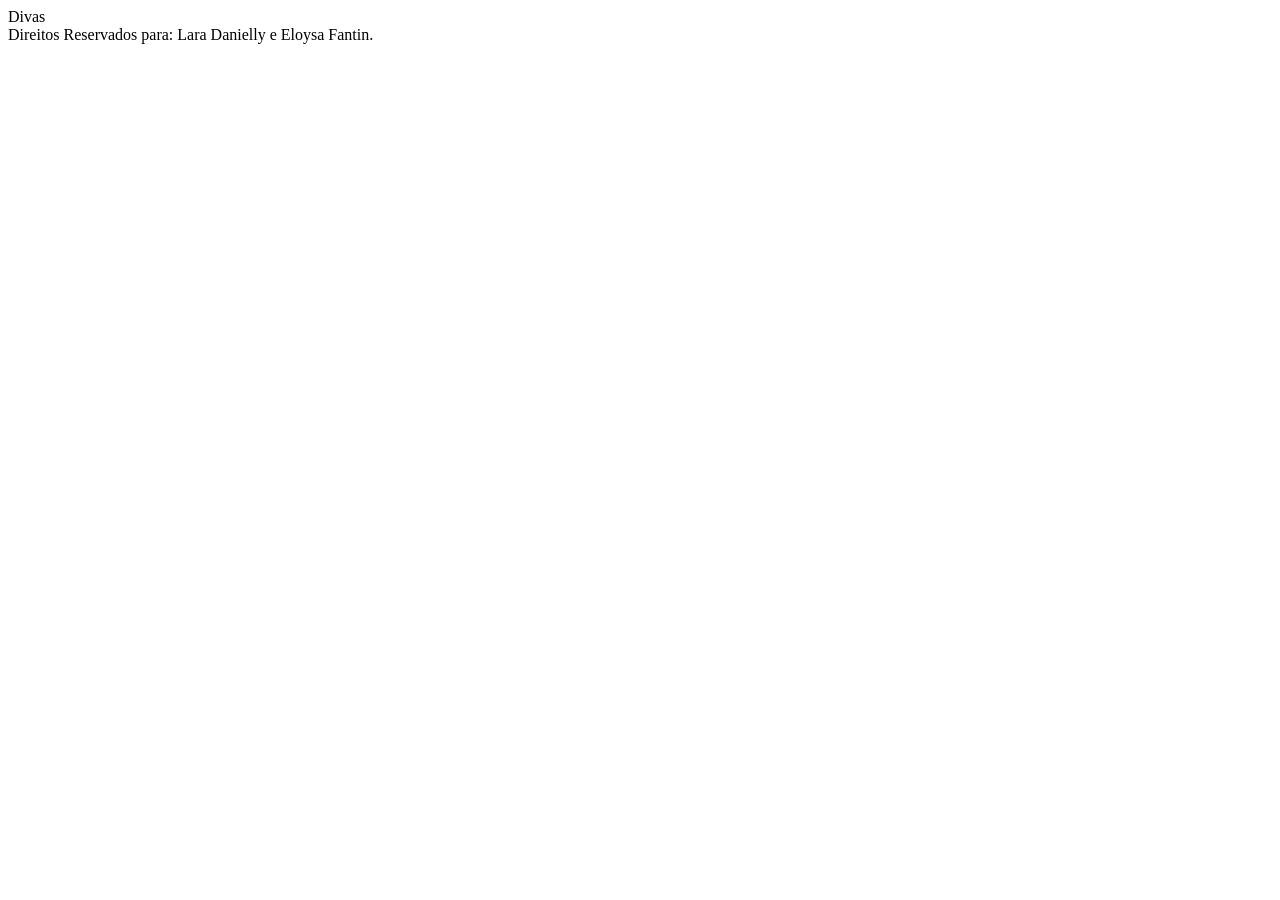
==== index.html @ 9a8b1b52 "Add files via upload" ====
<!DOCTYPE html>
<html lang="en">
<head>
    <meta charset="UTF-8">
    <meta name="viewport" content="width=device-width, initial-scale=1.0">
    <title>Document</title>
    <link rel="stylesheet" href="./css/padrao.css">
</head>
<body>
    <header class="barra">
      <span class="dispositivo"> Divas </span>
    </header>
   <section class="conteudo">


   </section>
   <footer class="rodape">
   Direitos Reservados para: Lara Danielly e Eloysa Fantin.
</footer>
</body>
</html>
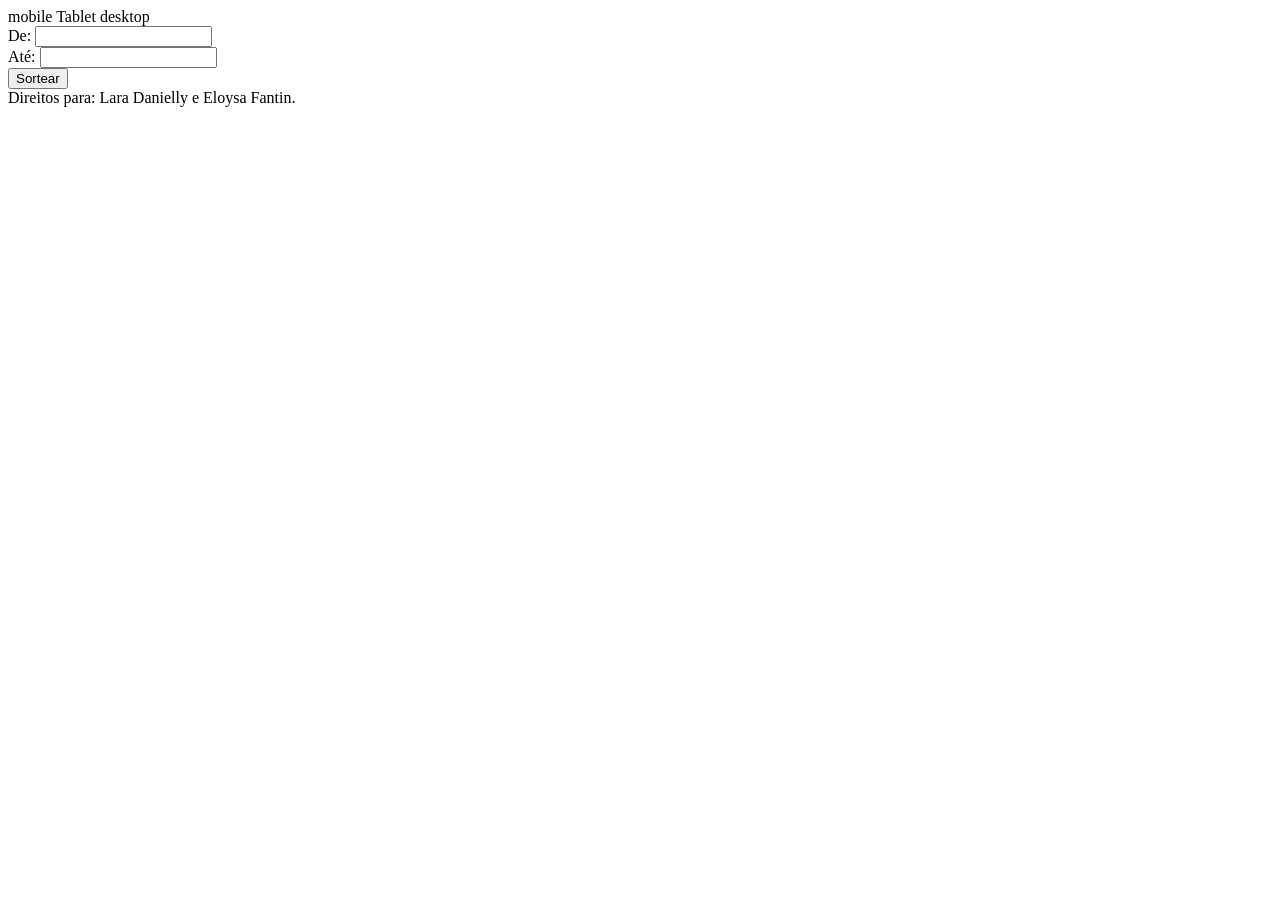
==== commit 91856f13: "Add files via upload" ====
--- a/index.html
+++ b/index.html
@@ -5,17 +5,26 @@
     <meta name="viewport" content="width=device-width, initial-scale=1.0">
     <title>Document</title>
     <link rel="stylesheet" href="./css/padrao.css">
+    <script src="./js/script.js"></script>
 </head>
 <body>
     <header class="barra">
-      <span class="dispositivo"> Divas </span>
+      <span class="mobile">mobile</span>
+      <span class="tablet">Tablet</span>
+      <span class="desktop"> desktop </span>
     </header>
    <section class="conteudo">
-
-
+   <div class="sorteio">
+     De: <input type = "number" id="inicio"> <br>
+     Até: <input type = "number" id = "fim"> <br> 
+    <button onclick="fazerSorteio ()"> Sortear</button> <br>
+   </div class="valor">
+        <span id="resultado"></span>
+   </div>
+</div>
    </section>
    <footer class="rodape">
-   Direitos Reservados para: Lara Danielly e Eloysa Fantin.
+   Direitos para: Lara Danielly e Eloysa Fantin.
 </footer>
 </body>
 </html>
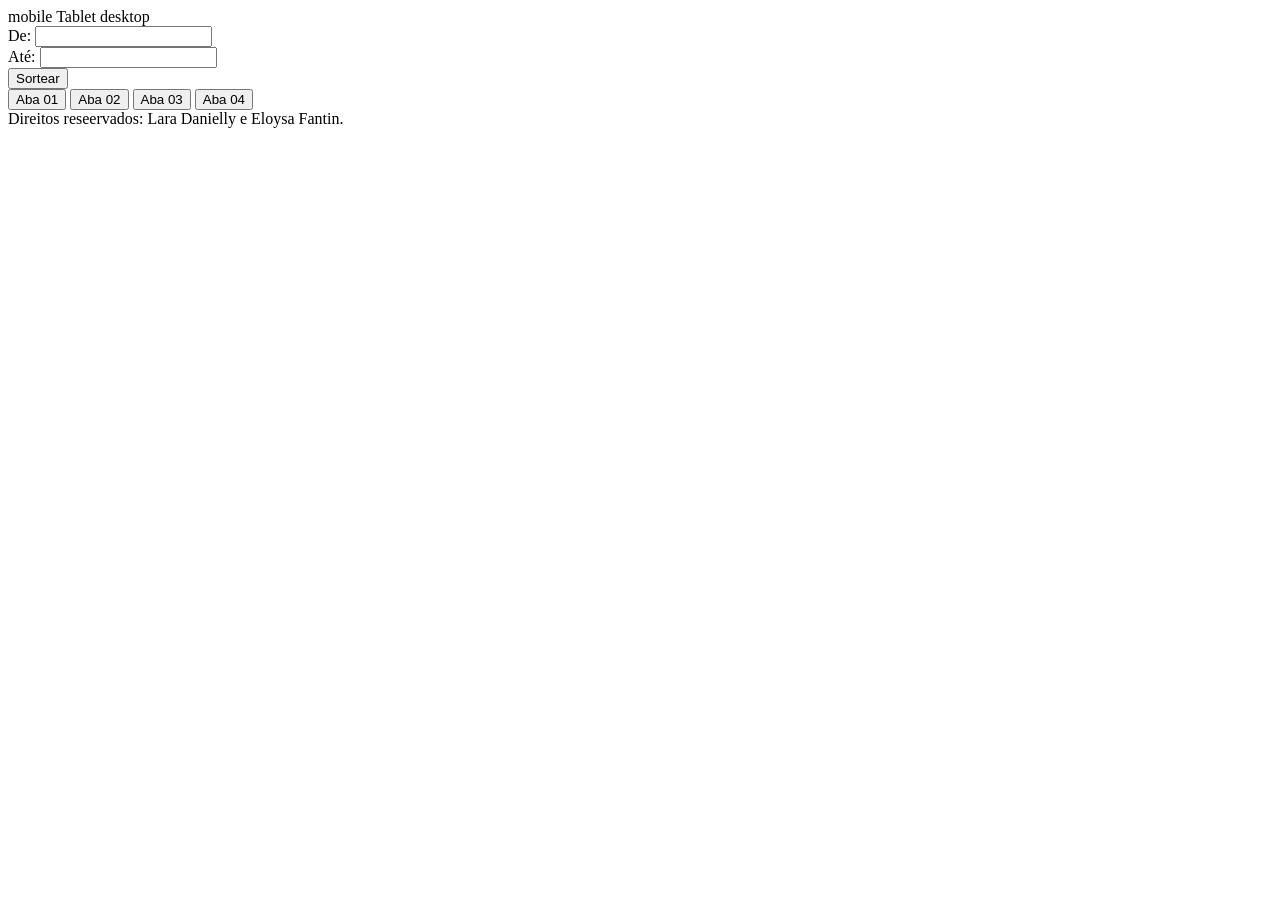
==== commit cd20ae20: "Add files via upload" ====
--- a/index.html
+++ b/index.html
@@ -21,10 +21,22 @@
    </div class="valor">
         <span id="resultado"></span>
    </div>
+  <section class="conteudo">
+   <div class="abas">
+    <div class="btns">
+      <button id="botoes"     id="btn1">Aba 01   </button>
+      <button id="botoes"     id="btn1">Aba 02   </button>
+      <button id="botoes"     id="btn1">Aba 03   </button>
+      <button id="botoes"     id="btn1">Aba 04   </button>
 </div>
+</div class="divisores">
+   </div class="aba1"></div>
+   </div class="aba2"></div>
+   </div class="aba3"></div>
+   </div class="aba4"></div>
    </section>
    <footer class="rodape">
-   Direitos para: Lara Danielly e Eloysa Fantin.
-</footer>
+   Direitos reseervados: Lara Danielly e Eloysa Fantin.
+  </footer>
 </body>
 </html>
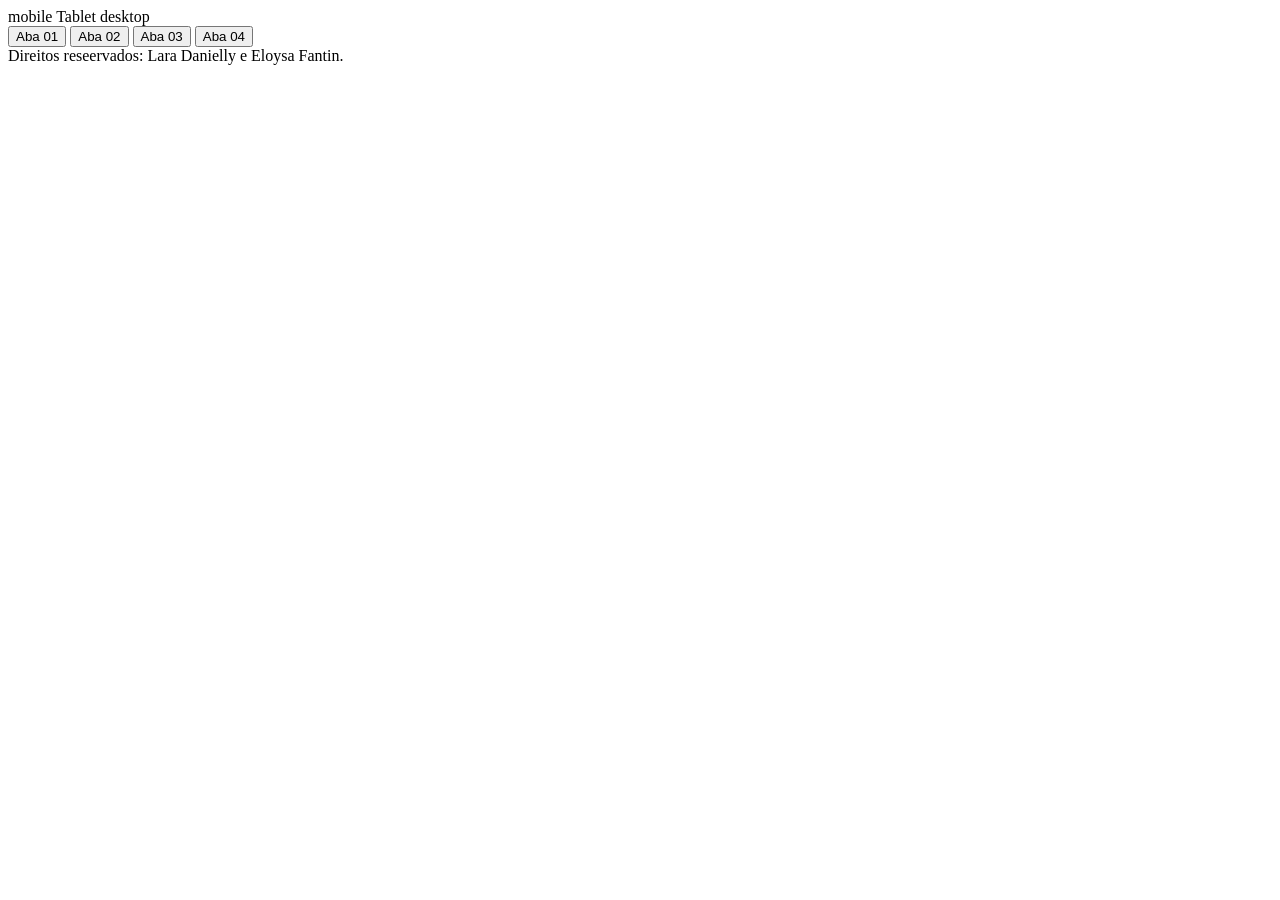
==== commit 0260338b: "Add files via upload" ====
--- a/index.html
+++ b/index.html
@@ -15,19 +15,13 @@
     </header>
    <section class="conteudo">
    <div class="sorteio">
-     De: <input type = "number" id="inicio"> <br>
-     Até: <input type = "number" id = "fim"> <br> 
-    <button onclick="fazerSorteio ()"> Sortear</button> <br>
-   </div class="valor">
-        <span id="resultado"></span>
-   </div>
   <section class="conteudo">
    <div class="abas">
     <div class="btns">
-      <button id="botoes"     id="btn1">Aba 01   </button>
-      <button id="botoes"     id="btn1">Aba 02   </button>
-      <button id="botoes"     id="btn1">Aba 03   </button>
-      <button id="botoes"     id="btn1">Aba 04   </button>
+      <button id="botoes" onclick="escolher_aba(1)"   id="btn1">Aba 01   </button>
+      <button id="botoes" onclick="escolher_aba(2)"   id="btn1">Aba 02   </button>
+      <button id="botoes" onclick="escolher_aba(3)"   id="btn1">Aba 03   </button>
+      <button id="botoes" onclick="escolher_aba(4)"   id="btn1">Aba 04   </button>
 </div>
 </div class="divisores">
    </div class="aba1"></div>
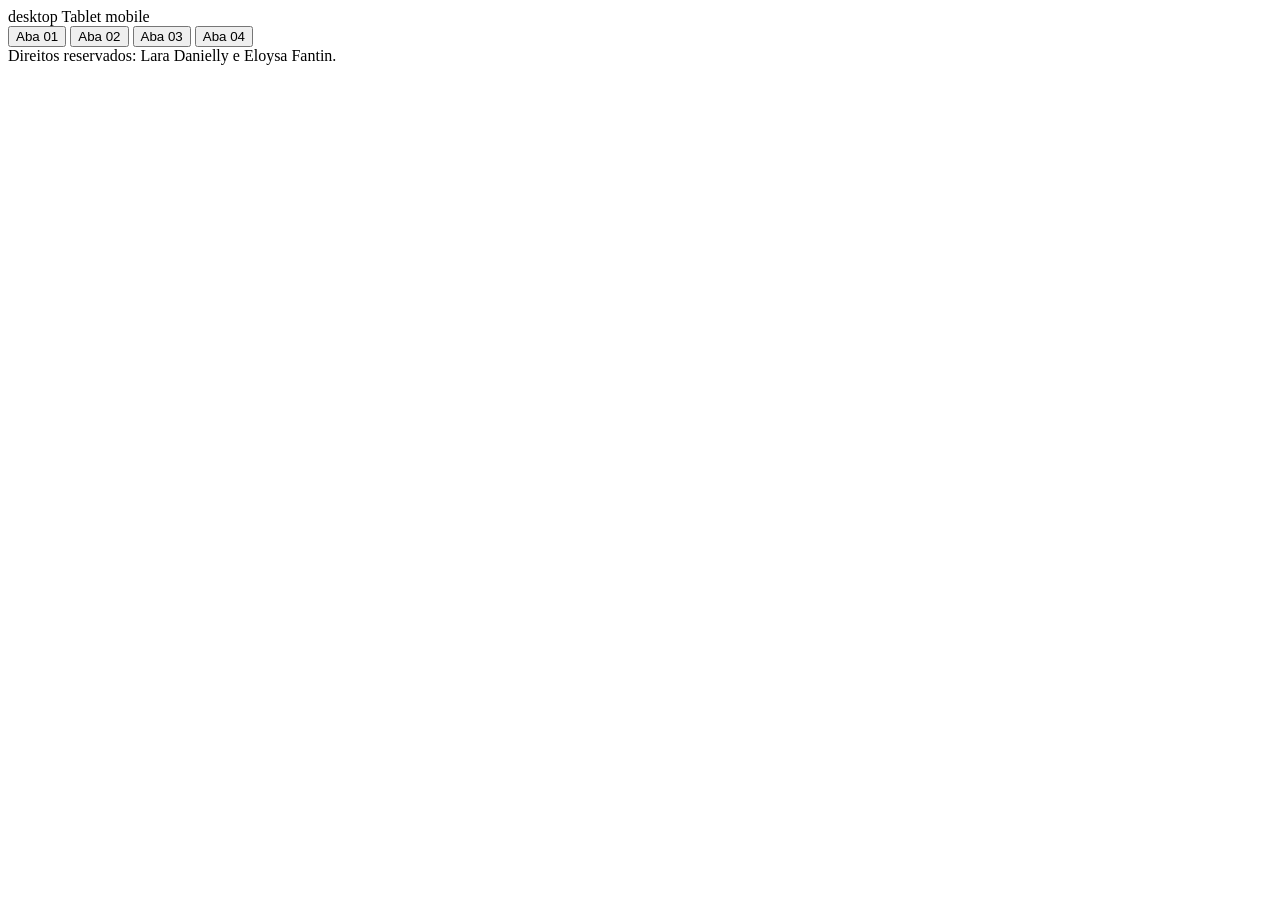
==== commit 9e63599f: "Add files via upload" ====
--- a/index.html
+++ b/index.html
@@ -2,6 +2,7 @@
 <html lang="en">
 <head>
     <meta charset="UTF-8">
+    <meta http-equiv="X-UA-Compatible" content="IE=edge">
     <meta name="viewport" content="width=device-width, initial-scale=1.0">
     <title>Document</title>
     <link rel="stylesheet" href="./css/padrao.css">
@@ -9,13 +10,11 @@
 </head>
 <body>
     <header class="barra">
-      <span class="mobile">mobile</span>
+      <span class="desktop">desktop</span>
       <span class="tablet">Tablet</span>
-      <span class="desktop"> desktop </span>
+      <span class="mobile"> mobile </span>
     </header>
    <section class="conteudo">
-   <div class="sorteio">
-  <section class="conteudo">
    <div class="abas">
     <div class="btns">
       <button id="botoes" onclick="escolher_aba(1)"   id="btn1">Aba 01   </button>
@@ -24,13 +23,13 @@
       <button id="botoes" onclick="escolher_aba(4)"   id="btn1">Aba 04   </button>
 </div>
 </div class="divisores">
-   </div class="aba1"></div>
-   </div class="aba2"></div>
-   </div class="aba3"></div>
-   </div class="aba4"></div>
+   </div class="aba1" id="ab1"></div>
+   </div class="aba2" id="ab2"></div>
+   </div class="aba3" id="ab3"></div>
+   </div class="aba4" id="ab3"></div>
    </section>
    <footer class="rodape">
-   Direitos reseervados: Lara Danielly e Eloysa Fantin.
+   Direitos reservados: Lara Danielly e Eloysa Fantin.
   </footer>
 </body>
 </html>
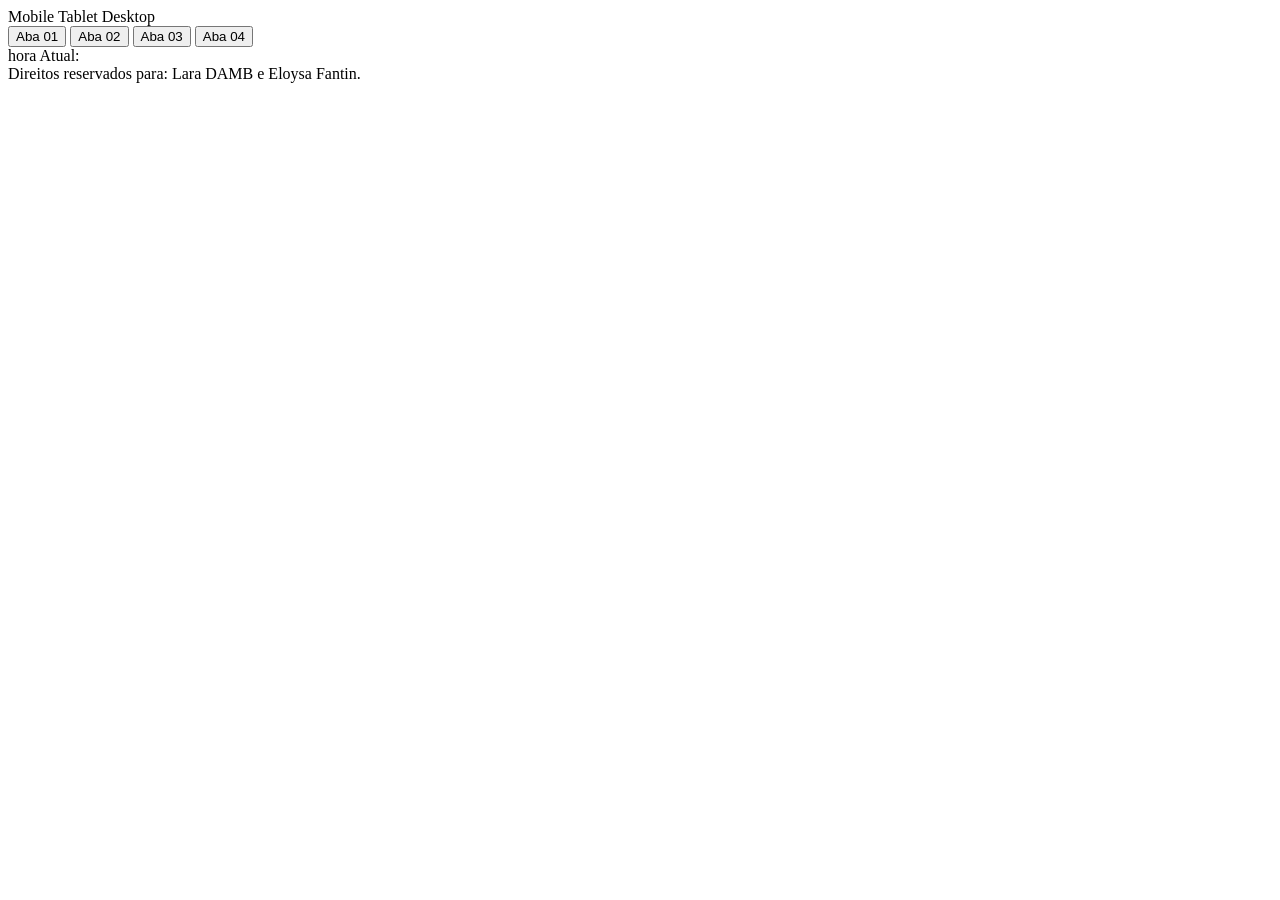
==== commit 794eee69: "Add files via upload" ====
--- a/index.html
+++ b/index.html
@@ -1,5 +1,6 @@
 <!DOCTYPE html>
-<html lang="en">
+<html lang="pt-br">
+
 <head>
     <meta charset="UTF-8">
     <meta http-equiv="X-UA-Compatible" content="IE=edge">
@@ -8,28 +9,36 @@
     <link rel="stylesheet" href="./css/padrao.css">
     <script src="./js/script.js"></script>
 </head>
+
 <body>
     <header class="barra">
-      <span class="desktop">desktop</span>
-      <span class="tablet">Tablet</span>
-      <span class="mobile"> mobile </span>
+        <span class="mobile">Mobile</span>
+        <span class="tablet">Tablet</span>
+        <span class="desktop">Desktop</span>
     </header>
-   <section class="conteudo">
-   <div class="abas">
-    <div class="btns">
-      <button id="botoes" onclick="escolher_aba(1)"   id="btn1">Aba 01   </button>
-      <button id="botoes" onclick="escolher_aba(2)"   id="btn1">Aba 02   </button>
-      <button id="botoes" onclick="escolher_aba(3)"   id="btn1">Aba 03   </button>
-      <button id="botoes" onclick="escolher_aba(4)"   id="btn1">Aba 04   </button>
-</div>
-</div class="divisores">
-   </div class="aba1" id="ab1"></div>
-   </div class="aba2" id="ab2"></div>
-   </div class="aba3" id="ab3"></div>
-   </div class="aba4" id="ab3"></div>
-   </section>
-   <footer class="rodape">
-   Direitos reservados: Lara Danielly e Eloysa Fantin.
-  </footer>
+    <section class="conteudo">
+        <div class="abas">
+            <div class="btns">
+                <button class="botoes" id="btn1" onclick="escolher_aba(1)" >Aba 01</button>
+                <button class="botoes" id="btn2" onclick="escolher_aba(2)" >Aba 02</button>
+                <button class="botoes" id="btn3" onclick="escolher_aba(3)" >Aba 03</button>
+                <button class="botoes" id="btn4" onclick="escolher_aba(4)" >Aba 04</button>
+            </div>
+            <div class="divisoes">
+                <div class="abageral aba1" id="ab1">
+                  hora Atual: <span id="h"></span>
+                </div>
+                <div class="abageral aba2" id="ab2"></div>
+                <div class="abageral aba3" id="ab3"></div>
+                <div class="abageral aba4" id="ab4"></div>
+            </div>
+        </div>
+    </section>
+    <footer class="rodape">
+Direitos reservados para: Lara DAMB e Eloysa Fantin.
+    </footer>
+    <script>
+      escolher_aba(1); 
+    </script>
 </body>
 </html>
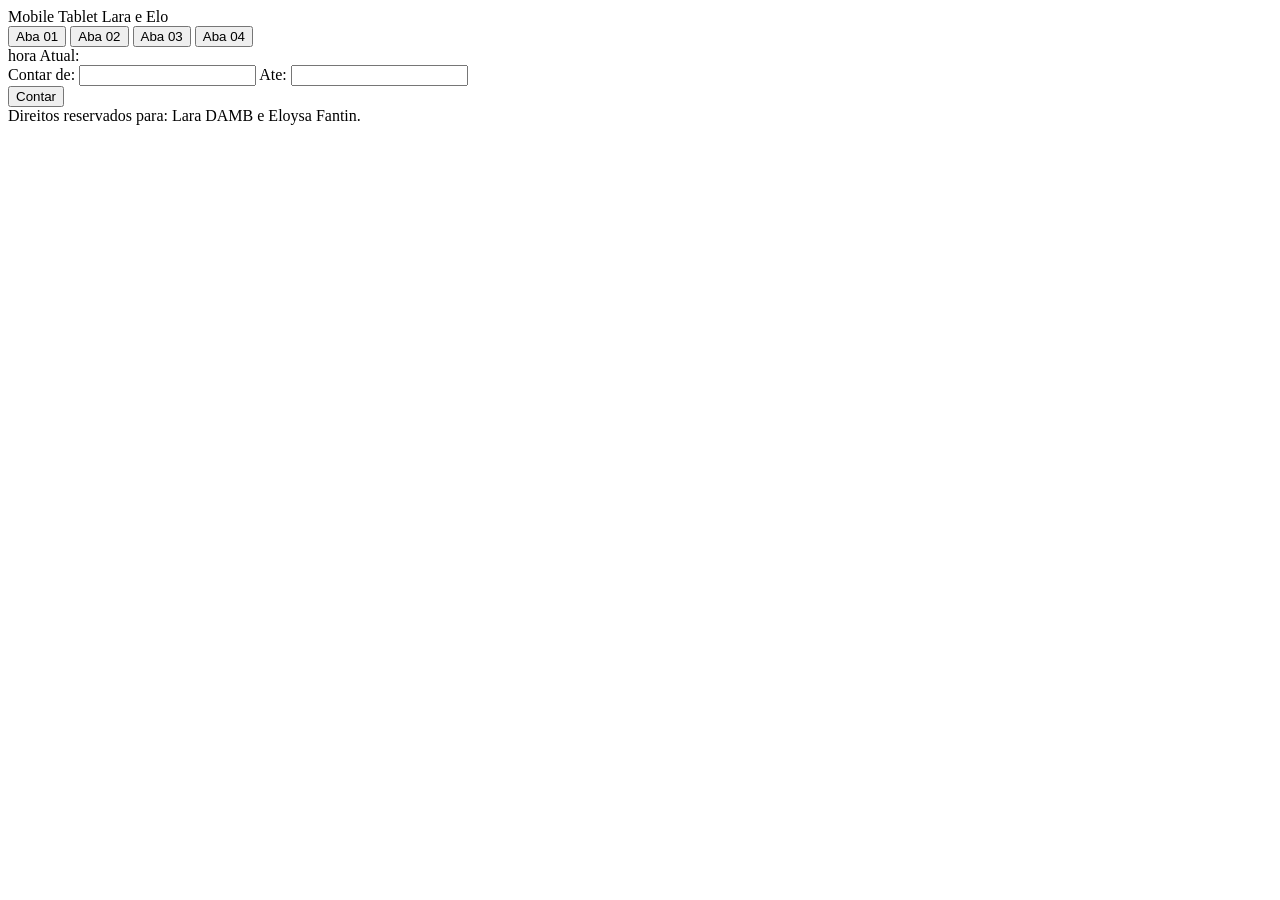
==== commit 98c1e585: "Add files via upload" ====
--- a/index.html
+++ b/index.html
@@ -1,11 +1,9 @@
 <!DOCTYPE html>
-<html lang="pt-br">
-
+<html lang="en">
 <head>
     <meta charset="UTF-8">
-    <meta http-equiv="X-UA-Compatible" content="IE=edge">
     <meta name="viewport" content="width=device-width, initial-scale=1.0">
-    <title>Document</title>
+    <title>JESUS</title>
     <link rel="stylesheet" href="./css/padrao.css">
     <script src="./js/script.js"></script>
 </head>
@@ -14,7 +12,7 @@
     <header class="barra">
         <span class="mobile">Mobile</span>
         <span class="tablet">Tablet</span>
-        <span class="desktop">Desktop</span>
+        <span class="desktop">Lara e Elo</span>
     </header>
     <section class="conteudo">
         <div class="abas">
@@ -29,9 +27,13 @@
                   hora Atual: <span id="h"></span>
                 </div>
                 <div class="abageral aba2" id="ab2"></div>
-                <div class="abageral aba3" id="ab3"></div>
-                <div class="abageral aba4" id="ab4"></div>
+                Contar de: <input type="number" id="inicio">
+                Ate: <input type="number" id="fim"> <br>
+                <button onclick="iniciar()">Contar</button> <br>
+                <span id="valor"></span>
             </div>
+            <div class="abageral aba3" id="ab3"></div>
+            <div class="abageral aba4" id="ab4"></div>
         </div>
     </section>
     <footer class="rodape">
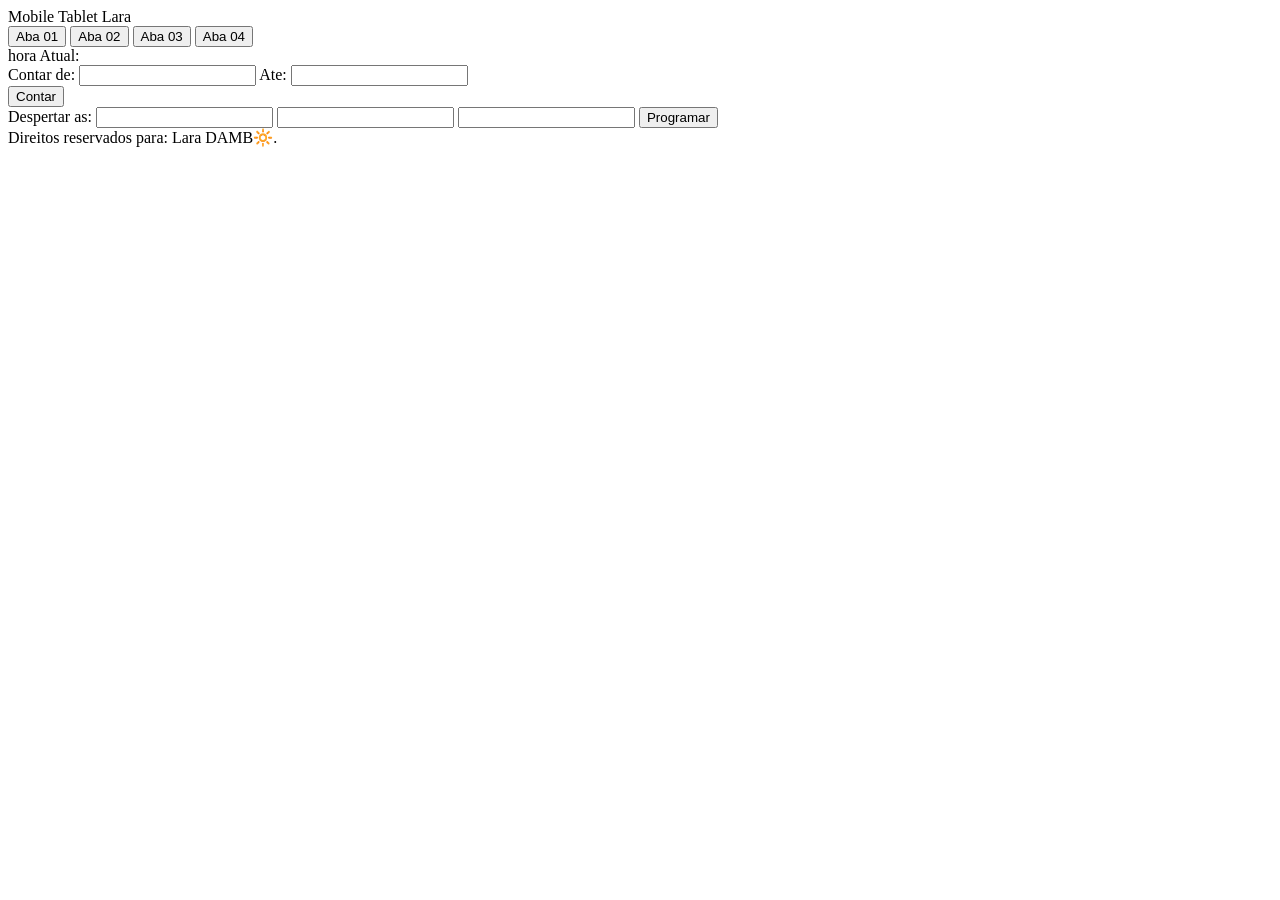
==== commit bfdb7c1d: "Add files via upload" ====
--- a/index.html
+++ b/index.html
@@ -12,7 +12,7 @@
     <header class="barra">
         <span class="mobile">Mobile</span>
         <span class="tablet">Tablet</span>
-        <span class="desktop">Lara e Elo</span>
+        <span class="desktop">Lara </span>
     </header>
     <section class="conteudo">
         <div class="abas">
@@ -33,12 +33,17 @@
                 <span id="valor"></span>
             </div>
             <div class="abageral aba3" id="ab3"></div>
+            Despertar as: 
+            <input class="set_tempo" type="number" id="hora_d">
+            <input class="set_tempo" type="number" id="min_d">
+            <input class="set_tempo" type="number" id="seg_d">
+            <button onclick="ajustar()"> Programar </button>
+        </div>
             <div class="abageral aba4" id="ab4"></div>
         </div>
     </section>
     <footer class="rodape">
-Direitos reservados para: Lara DAMB e Eloysa Fantin.
-    </footer>
+Direitos reservados para: Lara DAMB🔆.
     <script>
       escolher_aba(1); 
     </script>
